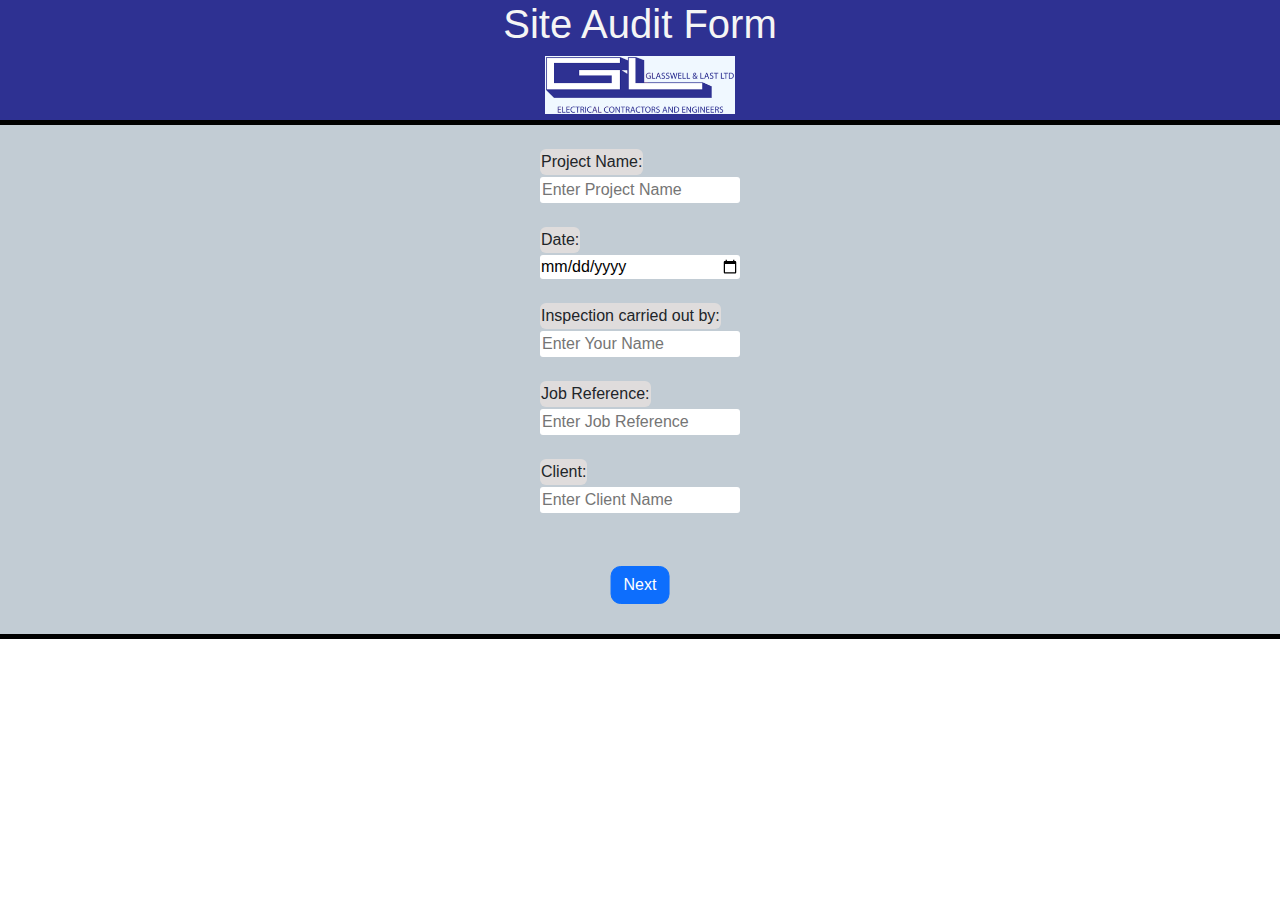
==== index.html @ 4deb50f3 "upload version 1.0" ====
<!--Adds metadate to the form e.g. sitename, site auditor-->
<!DOCTYPE html>
<html lang="en">

<head>
    <meta charset="UTF-8">
    <meta name="viewport" content="width=device-width, initial-scale=1.0">
    <title>Site Audit</title>
    <link rel="stylesheet" href="styles.css">
    <link href="https://cdn.jsdelivr.net/npm/bootstrap@5.3.3/dist/css/bootstrap.min.css" rel="stylesheet">
    
</head>
<body>
    <section id="header"> 
        <div class="row">
            <div class="col-md-12">
                <h1 id="heading-tex">Site Audit Form</h1>
            </div>

            <div class="col-md-12">
                <img src="images/glasswell-last-logo-2.png" id="logo">
            </div>
        </div>
    </section> 
    
    <div class = "divider"></div>

    <section id="inspection-metadata"> 
        <form class="inspection-metadata-form" onsubmit="return False">        
            <br>
            <label for="proj-name">Project Name:</label><br>
            <input type="text" class="input" id="proj-name" placeholder="Enter Project Name" name="proj-name"><br><br>

            
            <label for="date">Date:</label><br>
            <input type="date" class="input" id="date" name="date"><br><br>

            <label for="i-name">Inspection carried out by:</label><br>
            <input type="text" class="input" id="i-name" placeholder="Enter Your Name" name="i-name"><br><br>

            <label for="job-ref">Job Reference:</label><br>
            <input type="text" class="input" id="job-ref" placeholder="Enter Job Reference" name="job-ref"><br><br>

            <label for="job-ref">Client:</label><br>
            <input type="text" class="input" id="client" placeholder="Enter Client Name" name="job-ref"><br><br>

            
            
        </form>
        <br>
        <button onclick="FormsPage()" id="button-to-next" class="btn btn-primary" > Next </button>
    </section>
    
    <div class = "divider"></div>

    <script src="https://cdn.jsdelivr.net/npm/bootstrap@5.3.3/dist/js/bootstrap.bundle.min.js"></script>
    <script src="script.js"></script>
    <script src="https://html2canvas.hertzen.com/dist/html2canvas.js"></script>
</body>
</html>
---- styles.css ----
/* generic elements*/
* {
    margin: 0px;
    font-family: Arial, Helvetica, sans-serif;
    
}

body {
    height: 100vh;
    width: 100%;
    overflow-x: hidden;
}

#header {
    position: relative;
    top: 0px;
    left: 0px;
    background-color: #2e3192;
    height: 120px; 
    color: whitesmoke;
    text-align: center;
    width: 100%;
}

#heading-text {
    position: relative;
    top: 50%;
    transform: translateY(-50%);
    text-align: center;
}


.divider {
    height: 5px;
    background-color: black;
}

#logo {  
    width: 190px;
    background-color: aliceblue;
    padding: 1px;
}

footer {
    position: absolute;
    width: 100%;
    background-color: #2e3192;
    height: 60px;
    margin-top: 20px;
    bottom: 0%;
}

/* 
index page
*/

#inspection-metadata {
    position: relative;
    top: 0px;
    left: 0px;
    background-color: rgb(194, 204, 212);
    padding-bottom: 10px;
}


.inspection-metadata-form {
    position: relative;
    width: 200px;
    left: 50%;
    transform: translateX(-50%);
}

.input {
    border: 2px;
    border-radius: 3px;
    width: 100%;
}

.input:focus {
    box-shadow: 0 0 10px rgba(0, 123, 255, 0.5);
    outline: none;
}

#red, #amber, #green {
    width: 20px;
}

#unselected {
    display: none;
}

#to-subcategories {
    width: 100%;

}

#button-to-next {
    position: relative;
    z-index: 99;
    border-radius: 10px;
    left: 50%;
    transform: translateX(-50%);  
    z-index: 10;
    margin-top: 5px;
    margin-bottom: 20px;
}



/* 
questions page
*/

#button-back-start {
    position: relative;
    margin-top: 10px;
    margin-bottom: 10px;
    left: 50%;
    transform: translate(-50%);
}

.docu-img {
    width: 100px;
}

.grid {
    display: flex;
    flex-direction: row;
}

.item {
    width: 150px;
    border: 1px black solid;
    height: 150px;

}


.col {
    cursor: pointer;
    text-align: center;
}


.col:hover {
    opacity: 80%;
}

.col-md-2 {
    text-align: center;
}

#inventoryButton {
    max-width: max-content;
    padding-left: 20px;padding-right: 20px;

}

#options {
    padding-bottom: 20px;
    margin-top: 10px;
}

/* 
equipment inspection
*/
#equip-form {
    text-align: center;
}

table, th, td {
    border: 1px solid black;
    border-radius: 5px;
    height: auto;
  }



th{
    background-color: #ada5a5;
    width: 20%;
    max-width: 200px;
}

table {
    position: relative;
    left: 50%;
    transform: translateX(-50%);
    table-layout: auto;

}

.equipment_tracker {
    position: relative;
    width: 100%;
    text-align: center;
    border: black 1px solid;
}

.inspection_tracker {
    position: relative;
    width: 100%;
    text-align: center;
    border: black 1px solid;
}


textarea {
    position: relative;
    top: 20px;
}

.equip-input {
    width: 180px;
}

#rag-container {
    position: relative;
    left: 50%;
    transform: translateX(-50%);
    width: max-content;
    margin: 5px;
    border: 1px solid black;
    padding: 2px;
}

/*form overlay*/
#overlay {
    margin-top: 10px;
    position: absolute;
    background-color: #a79999;
    z-index: 50;
    left: 50vw;
    top: 8%;
    transform: translateX(-50%);
    display: none;
    border-radius: 5px;
    min-width: 300px;
    padding-left: 10px;
    padding-right: 10px;
    padding-bottom: 10px;
    border: black solid 2px;
    min-width: 450px;
}

#exit_overlay {
    position: relative;
    left: 50%;
    top: 90%;
    transform: translateX(-50%);
    border-radius: 10px;
    background-color: #2e3192;
    color: white;
    padding: 5px;
}

#save_overlay {
    position: relative;
    left: 50%;
    top: 90%;
    transform: translateX(-50%);
    border-radius: 10px;
    background-color: #2e3192;
    color: white;
    padding: 5px;
    margin-bottom: 5px;
}


#export_button {
    position: relative;
    left: 50%;
    margin-bottom: 7px;
    padding: 6px;
    border-radius: 5px;
    transform: translateX(-50%);
    background-color: rgba(51, 231, 6, 0.753);
    width: 200px;

}

#export_button:hover {
    background-color: rgba(47, 192, 11, 0.678);
    transition: 400ms;
}

.col {
    min-height: 170px;
    max-width: 160px;
}

label {
    background-color: rgb(223, 220, 220);
    border-radius: 6px;
    padding: 1px;
    margin-bottom: 2px;
    
}

#siteAssets {
    position: absolute;
    right: 30px;
    top: 50%;
    transform: translateY(-50%);
    border-radius: 3px;
    background-color: #575252;
    color: white;
    border: white 1px solid;
    
}

#siteAssets:hover {
    background-color: #a79999;
}

#imgcontributions {
    position: absolute;
    height: max-content;
    width: max-content;
    background-color: #d1cccc;
    left: 50%;
    transform: translate(-50%);
    padding-left: 10px;
    padding-right: 10px;
    border: black 2px solid;
    display: none;
    top: 20%;
    z-index: 99;
}

#exportOptions {
    position: relative;
    border: solid 1px black;
    width: max-content;
    left: 50%;
    transform: translateX(-50%);
    padding: 10px;
    background-color:#d1cccc;
}
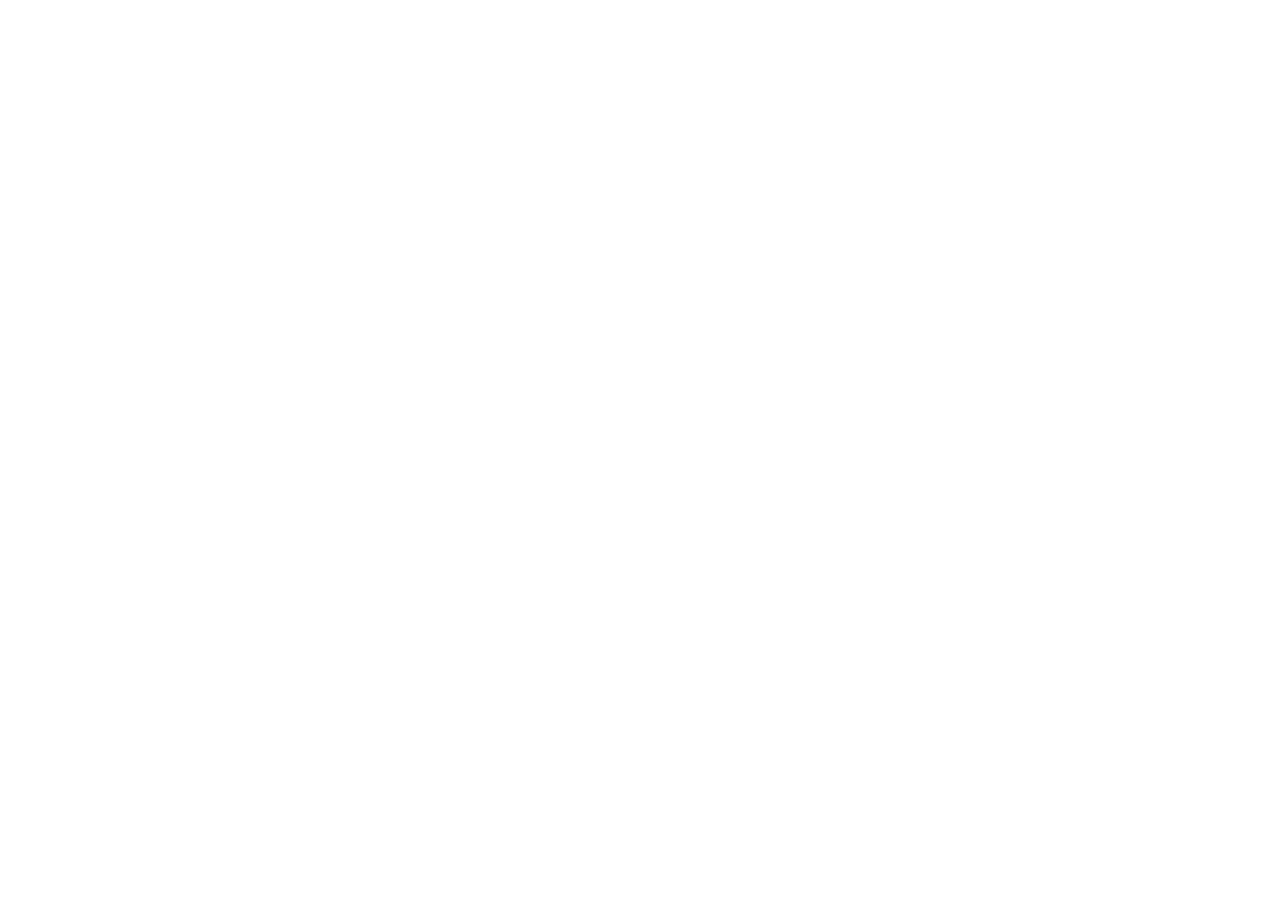
==== commit 3b772d77: "branched files" ====
--- a/index.html
+++ b/index.html
@@ -1,60 +1,11 @@
-<!--Adds metadate to the form e.g. sitename, site auditor-->
 <!DOCTYPE html>
 <html lang="en">
-
 <head>
     <meta charset="UTF-8">
     <meta name="viewport" content="width=device-width, initial-scale=1.0">
-    <title>Site Audit</title>
-    <link rel="stylesheet" href="styles.css">
-    <link href="https://cdn.jsdelivr.net/npm/bootstrap@5.3.3/dist/css/bootstrap.min.css" rel="stylesheet">
-    
+    <title>Document</title>
 </head>
 <body>
-    <section id="header"> 
-        <div class="row">
-            <div class="col-md-12">
-                <h1 id="heading-tex">Site Audit Form</h1>
-            </div>
-
-            <div class="col-md-12">
-                <img src="images/glasswell-last-logo-2.png" id="logo">
-            </div>
-        </div>
-    </section> 
     
-    <div class = "divider"></div>
-
-    <section id="inspection-metadata"> 
-        <form class="inspection-metadata-form" onsubmit="return False">        
-            <br>
-            <label for="proj-name">Project Name:</label><br>
-            <input type="text" class="input" id="proj-name" placeholder="Enter Project Name" name="proj-name"><br><br>
-
-            
-            <label for="date">Date:</label><br>
-            <input type="date" class="input" id="date" name="date"><br><br>
-
-            <label for="i-name">Inspection carried out by:</label><br>
-            <input type="text" class="input" id="i-name" placeholder="Enter Your Name" name="i-name"><br><br>
-
-            <label for="job-ref">Job Reference:</label><br>
-            <input type="text" class="input" id="job-ref" placeholder="Enter Job Reference" name="job-ref"><br><br>
-
-            <label for="job-ref">Client:</label><br>
-            <input type="text" class="input" id="client" placeholder="Enter Client Name" name="job-ref"><br><br>
-
-            
-            
-        </form>
-        <br>
-        <button onclick="FormsPage()" id="button-to-next" class="btn btn-primary" > Next </button>
-    </section>
-    
-    <div class = "divider"></div>
-
-    <script src="https://cdn.jsdelivr.net/npm/bootstrap@5.3.3/dist/js/bootstrap.bundle.min.js"></script>
-    <script src="script.js"></script>
-    <script src="https://html2canvas.hertzen.com/dist/html2canvas.js"></script>
 </body>
 </html>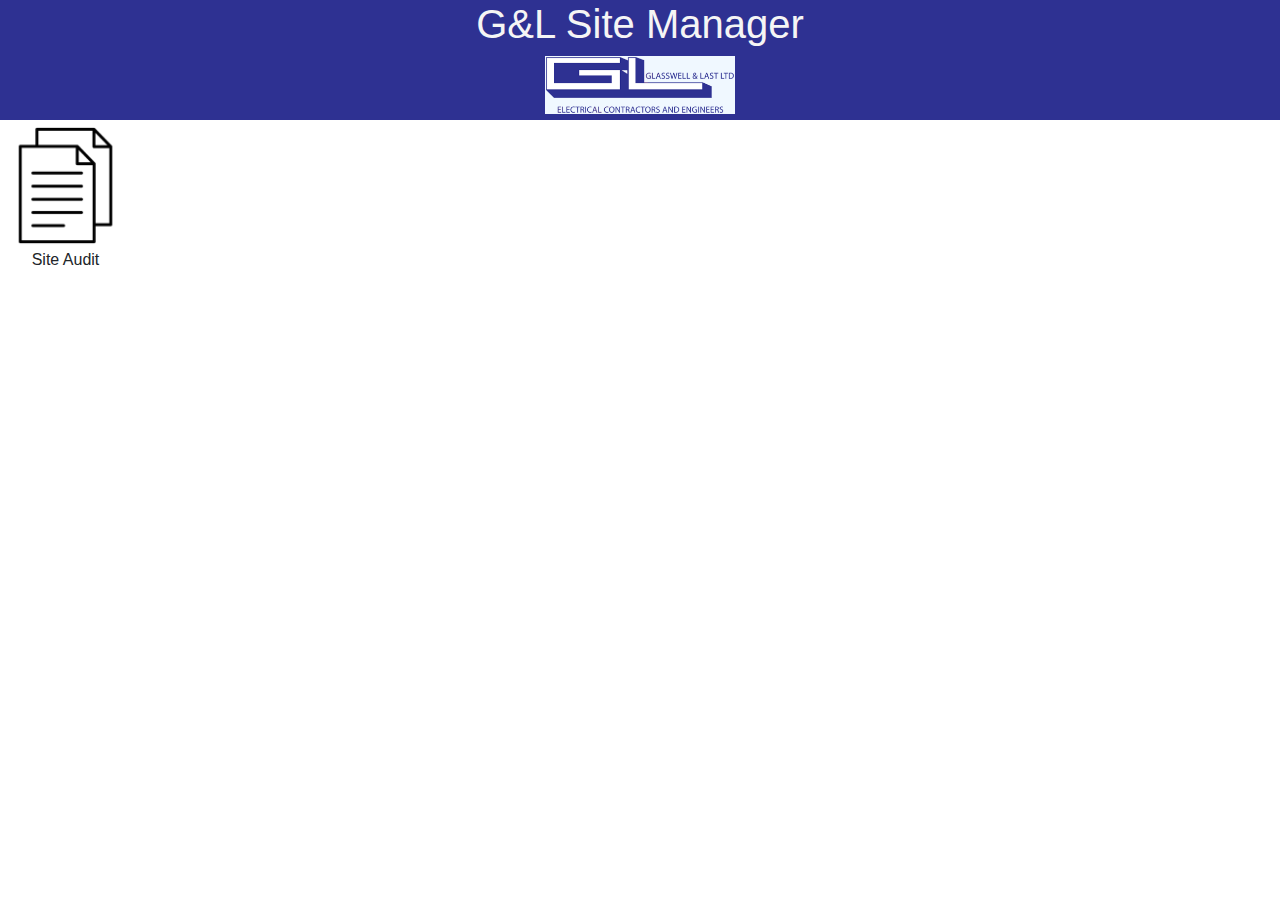
==== commit fed81fa0: "added main menu (0.1)" ====
--- a/index.html
+++ b/index.html
@@ -3,9 +3,30 @@
 <head>
     <meta charset="UTF-8">
     <meta name="viewport" content="width=device-width, initial-scale=1.0">
-    <title>Document</title>
+    <title>G&L Site Manager</title>
+    <link rel="stylesheet" href="mainStyles.css">
+    <link href="https://cdn.jsdelivr.net/npm/bootstrap@5.3.3/dist/css/bootstrap.min.css" rel="stylesheet">
 </head>
 <body>
-    
+    <section id="header"> 
+        <div class="row">
+            <div class="col-md-12">
+                <h1 id="heading-tex">G&L Site Manager</h1>
+            </div>
+
+            <div class="col-md-12">
+                <img src="images/glasswell-last-logo-2.png" id="logo">
+            </div>
+        </div>
+    </section> 
+
+    <section id="options">
+        <div onclick="toSiteAudit()" class="main-options">
+            <img src="images/form_icon.png" class="option-icon"> <br>
+            <p class="option-text">Site Audit</p>
+        </div>
+    </section>
+
+    <script src="mainScript.js"></script>
 </body>
 </html>--- a/mainStyles.css
+++ b/mainStyles.css
@@ -0,0 +1,83 @@
+/* generic elements*/
+* {
+    margin: 0px;
+    font-family: Arial, Helvetica, sans-serif;
+    
+}
+
+body {
+    height: 100vh;
+    width: 100%;
+    overflow-x: hidden;
+}
+
+#header {
+    position: relative;
+    top: 0px;
+    left: 0px;
+    background-color: #2e3192;
+    height: 120px; 
+    color: whitesmoke;
+    text-align: center;
+    width: 100%;
+}
+
+#heading-text {
+    position: relative;
+    top: 50%;
+    transform: translateY(-50%);
+    text-align: center;
+}
+
+
+.divider {
+    height: 5px;
+    background-color: black;
+}
+
+#to-main-menu-section {
+    height: 40px;
+    background-color: aliceblue;
+}
+
+#to-main-menu-button {
+    position: relative;
+    left: 50%;
+    transform: translateX(-50%);
+    margin: 2px;
+}
+
+#logo {  
+    width: 190px;
+    background-color: aliceblue;
+    padding: 1px;
+}
+
+footer {
+    position: absolute;
+    width: 100%;
+    background-color: #2e3192;
+    height: 60px;
+    margin-top: 20px;
+    bottom: 0%;
+}
+
+/*index page*/
+.main-options {
+    width: max-content;
+    padding: 3px;
+}
+
+.main-options:hover {
+    cursor: pointer;
+}
+
+.option-icon {
+    position: relative;
+    height: 125px;
+}
+
+.option-text {
+    text-align: center;
+}
+
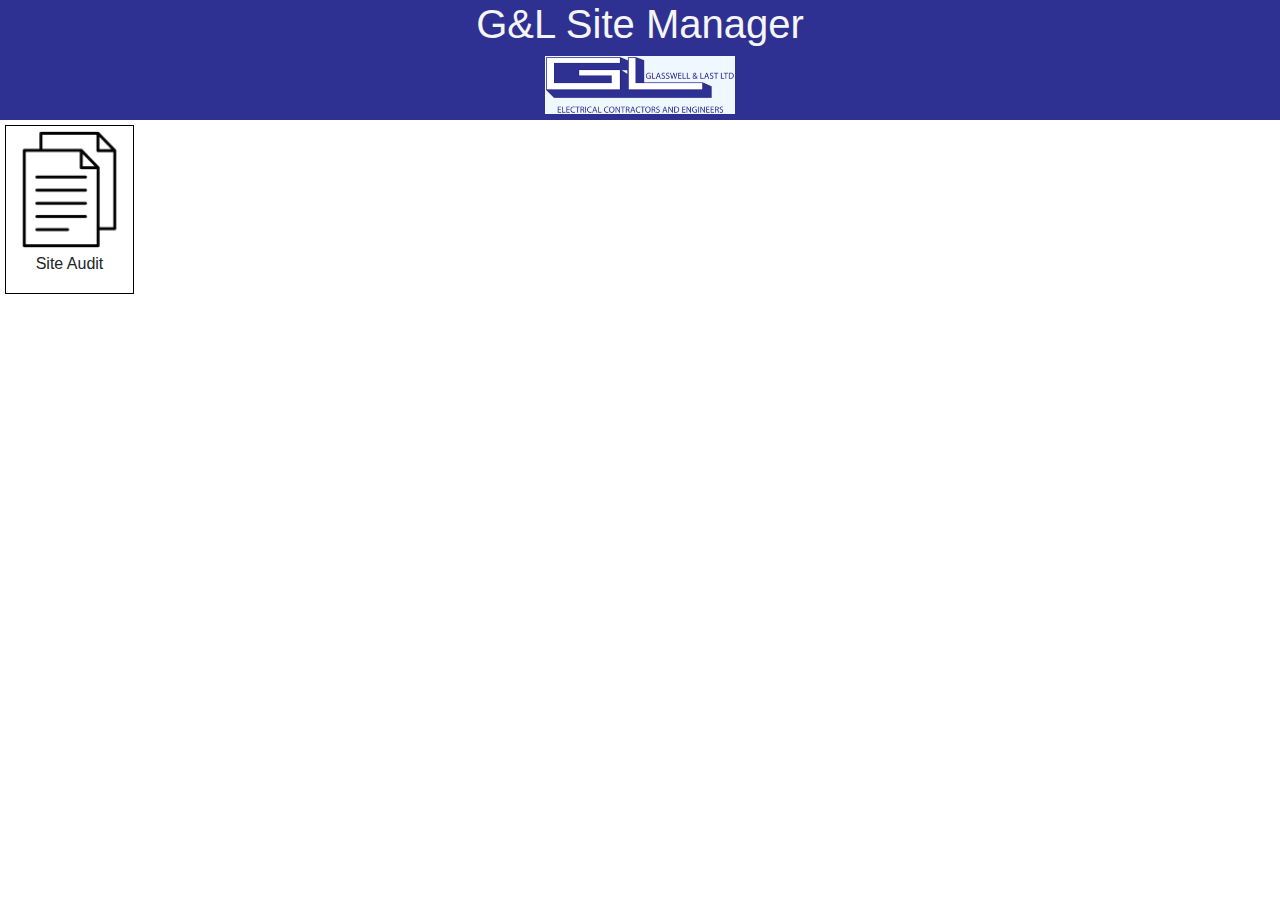
==== commit 99801d66: "added-comment boxes" ====
--- a/index.html
+++ b/index.html
@@ -26,7 +26,7 @@
             <p class="option-text">Site Audit</p>
         </div>
     </section>
-
+    
     <script src="mainScript.js"></script>
 </body>
 </html>--- a/mainStyles.css
+++ b/mainStyles.css
@@ -2,7 +2,6 @@
 * {
     margin: 0px;
     font-family: Arial, Helvetica, sans-serif;
-    
 }
 
 body {
@@ -65,16 +64,20 @@
 /*index page*/
 .main-options {
     width: max-content;
-    padding: 3px;
+    padding: 1px;
+    border: 1px solid black;
+    margin: 5px;
 }
 
 .main-options:hover {
     cursor: pointer;
+    opacity: 80%;
 }
 
 .option-icon {
     position: relative;
     height: 125px;
+
 }
 
 .option-text {
